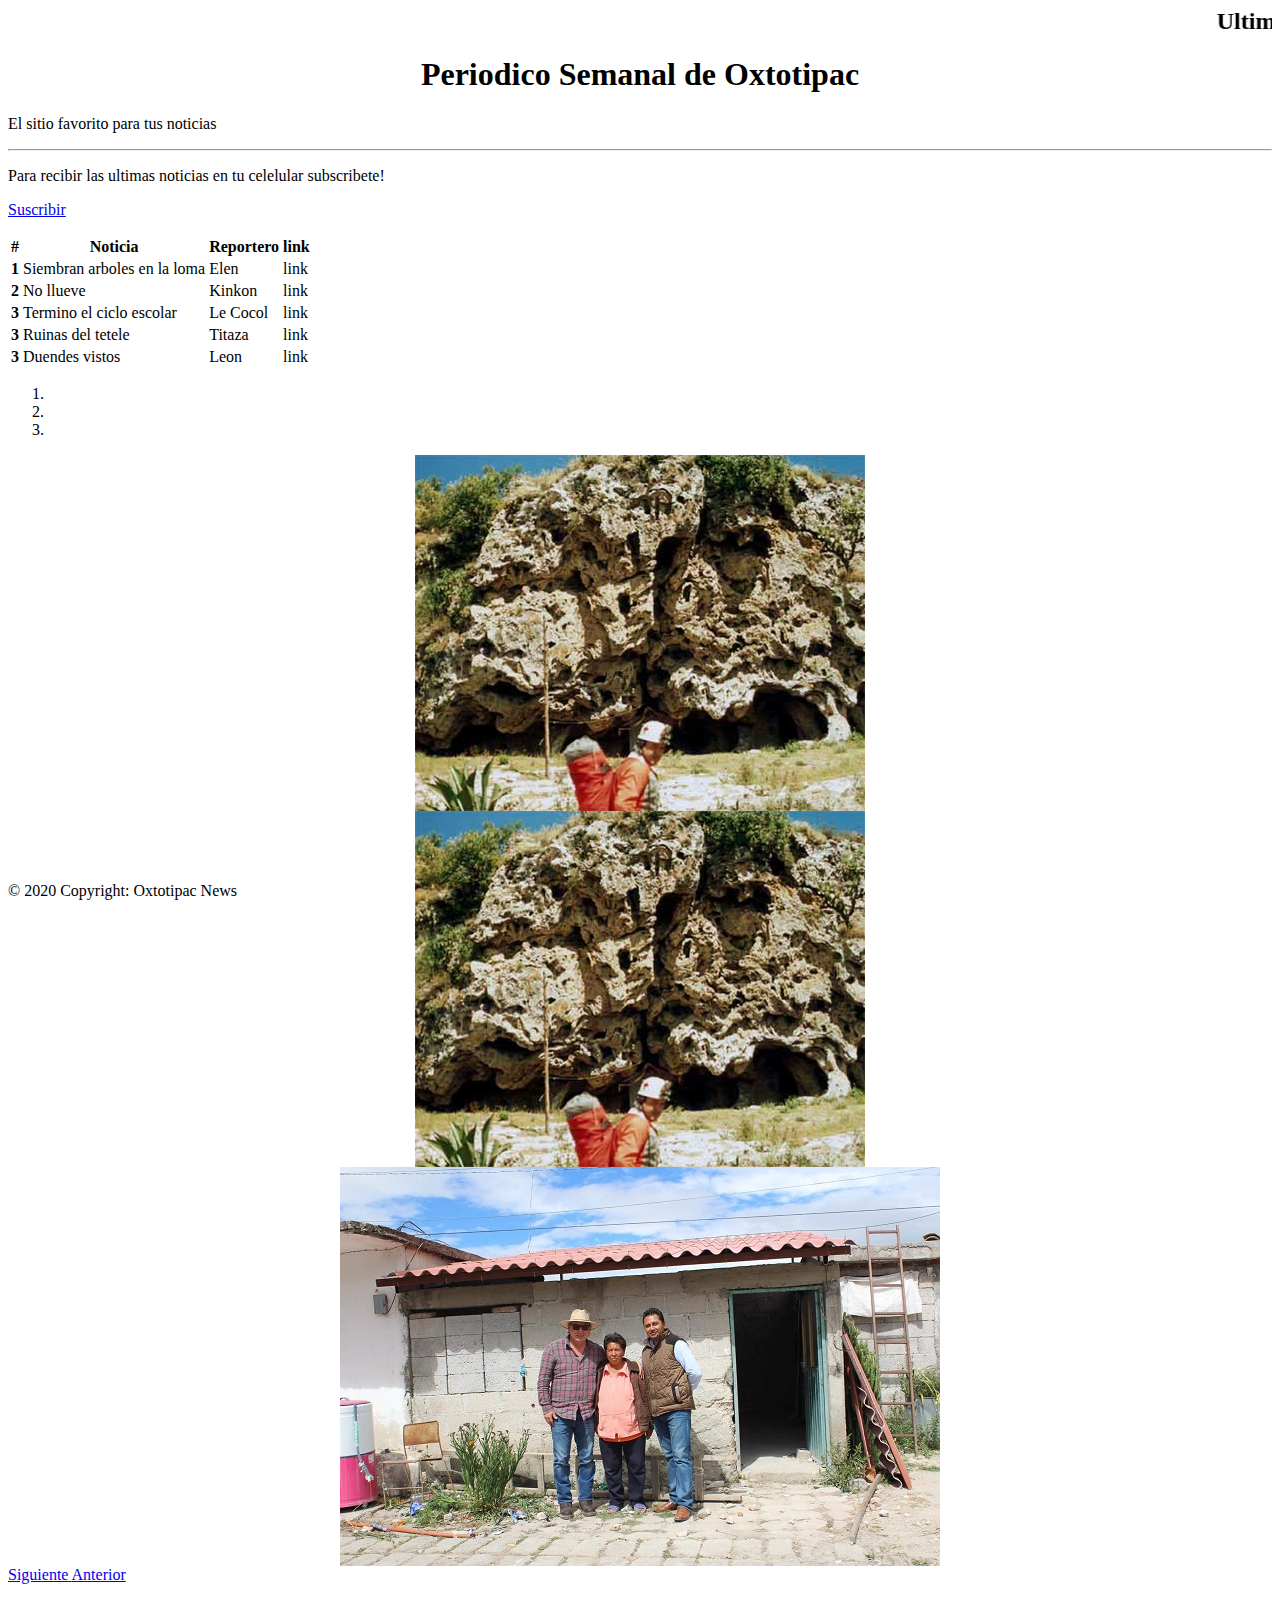
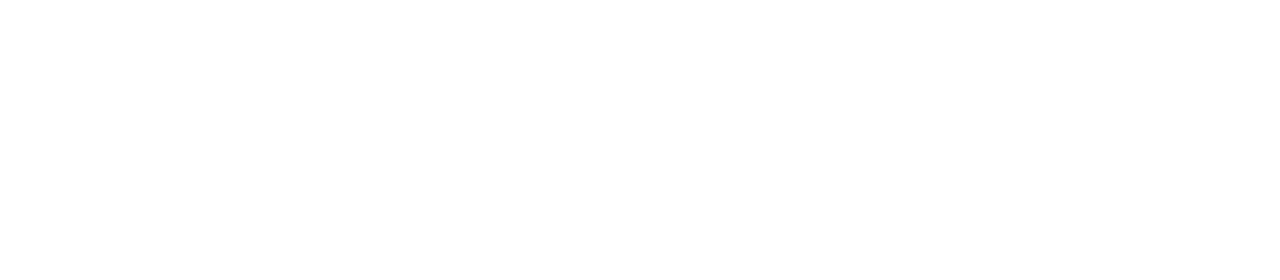
==== index.html @ 97e2c221 "initial commit" ====
<html>

<head>
    <link rel="stylesheet" type="text/css" href="src/miFormato.css">
    <!-- CSS only -->
    <link rel="stylesheet" href="https://stackpath.bootstrapcdn.com/bootstrap/4.5.0/css/bootstrap.min.css" integrity="sha384-9aIt2nRpC12Uk9gS9baDl411NQApFmC26EwAOH8WgZl5MYYxFfc+NcPb1dKGj7Sk" crossorigin="anonymous">

    <!-- JS, Popper.js, and jQuery -->
    <script src="https://code.jquery.com/jquery-3.5.1.slim.min.js" integrity="sha384-DfXdz2htPH0lsSSs5nCTpuj/zy4C+OGpamoFVy38MVBnE+IbbVYUew+OrCXaRkfj" crossorigin="anonymous"></script>
    <script src="https://cdn.jsdelivr.net/npm/popper.js@1.16.0/dist/umd/popper.min.js" integrity="sha384-Q6E9RHvbIyZFJoft+2mJbHaEWldlvI9IOYy5n3zV9zzTtmI3UksdQRVvoxMfooAo" crossorigin="anonymous"></script>
    <script src="https://stackpath.bootstrapcdn.com/bootstrap/4.5.0/js/bootstrap.min.js" integrity="sha384-OgVRvuATP1z7JjHLkuOU7Xw704+h835Lr+6QL9UvYjZE3Ipu6Tp75j7Bh/kR0JKI" crossorigin="anonymous"></script>

    <title>Periodico Semanal de Oxtotipac</title>

</head>

<h2>
    <marquee>Ultimas Noticias!! </marquee>

</h2>

<body>

    <div class="jumbotron">
        <h1 class="display-4">Periodico Semanal de Oxtotipac</h1>
        <p class="lead">El sitio favorito para tus noticias</p>
        <hr class="my-4">
        <p>Para recibir las ultimas noticias en tu celelular subscribete!</p>
        <p class="lead">
            <a class="btn btn-primary btn-lg" href="#" role="button">Suscribir</a>
        </p>
    </div>



    <table class="table table-dark">
        <thead>
            <tr>
                <th scope="col">#</th>
                <th scope="col">Noticia</th>
                <th scope="col">Reportero</th>
                <th scope="col">link</th>
            </tr>
        </thead>
        <tbody>
            <tr>
                <th scope="row">1</th>
                <td>Siembran arboles en la loma</td>
                <td>Elen</td>
                <td>link </td>
            </tr>
            <tr>
                <th scope="row">2</th>
                <td>No llueve</td>
                <td>Kinkon</td>
                <td>link</td>
            </tr>
            <tr>
                <th scope="row">3</th>
                <td>Termino el ciclo escolar</td>
                <td>Le Cocol</td>
                <td>link</td>
            </tr>
            <tr>
                <th scope="row">3</th>
                <td>Ruinas del tetele</td>
                <td>Titaza</td>
                <td>link</td>
            </tr>
            <tr>
                <th scope="row">3</th>
                <td>Duendes vistos</td>
                <td>Leon</td>
                <td>link</td>
            </tr>

        </tbody>
    </table>

    <div id="carouselExampleIndicators" class="carousel slide" data-ride="carousel">
        <ol class="carousel-indicators">
            <li data-target="#carouselExampleIndicators" data-slide-to="0" class="active"></li>
            <li data-target="#carouselExampleIndicators" data-slide-to="1"></li>
            <li data-target="#carouselExampleIndicators" data-slide-to="2"></li>
        </ol>
        <div class="carousel-inner" align="center">
            <div class="carousel-item active">
                <img class="d-block w-40" src="src/cuevas.jpg" alt="First slide">
            </div>
            <div class="carousel-item">
                <img class="d-block w-40" src="src/cuevas.jpg" alt="Second slide">
            </div>
            <div class="carousel-item">
                <img class="d-block w-40" src="src/lucina.jpg" alt="Third slide">
            </div>
        </div>
        <a class="carousel-control-prev" href="#carouselExampleIndicators" role="button" data-slide="prev">
            <span class="carousel-control-prev-icon" aria-hidden="true"></span>
            <span class="sr-only">Siguiente</span>
        </a>
        <a class="carousel-control-next" href="#carouselExampleIndicators" role="button" data-slide="next">
            <span class="carousel-control-next-icon" aria-hidden="true"></span>
            <span class="sr-only">Anterior</span>
        </a>
    </div>
    <br><br><br><br><br><br><br><br>
    <br><br><br><br><br><br><br><br>
</body>


<!-- Footer -->
<footer class="page-footer font-small blue pt-4">



    <!-- Copyright -->
    <div class="footer-copyright text-center py-3">© 2020 Copyright: Oxtotipac News

    </div>
    <!-- Copyright -->

</footer>
<!-- Footer -->

</html>
---- src/miFormato.css ----
h1 {
    display: block;
    font-size: 2em;
    margin-top: 0.67em;
    margin-bottom: 0.67em;
    margin-left: 0;
    margin-right: 0;
    font-weight: bold;
    text-align: center;
}

footer {
    position: absolute;
    bottom: 0;
    width: 100%;
}
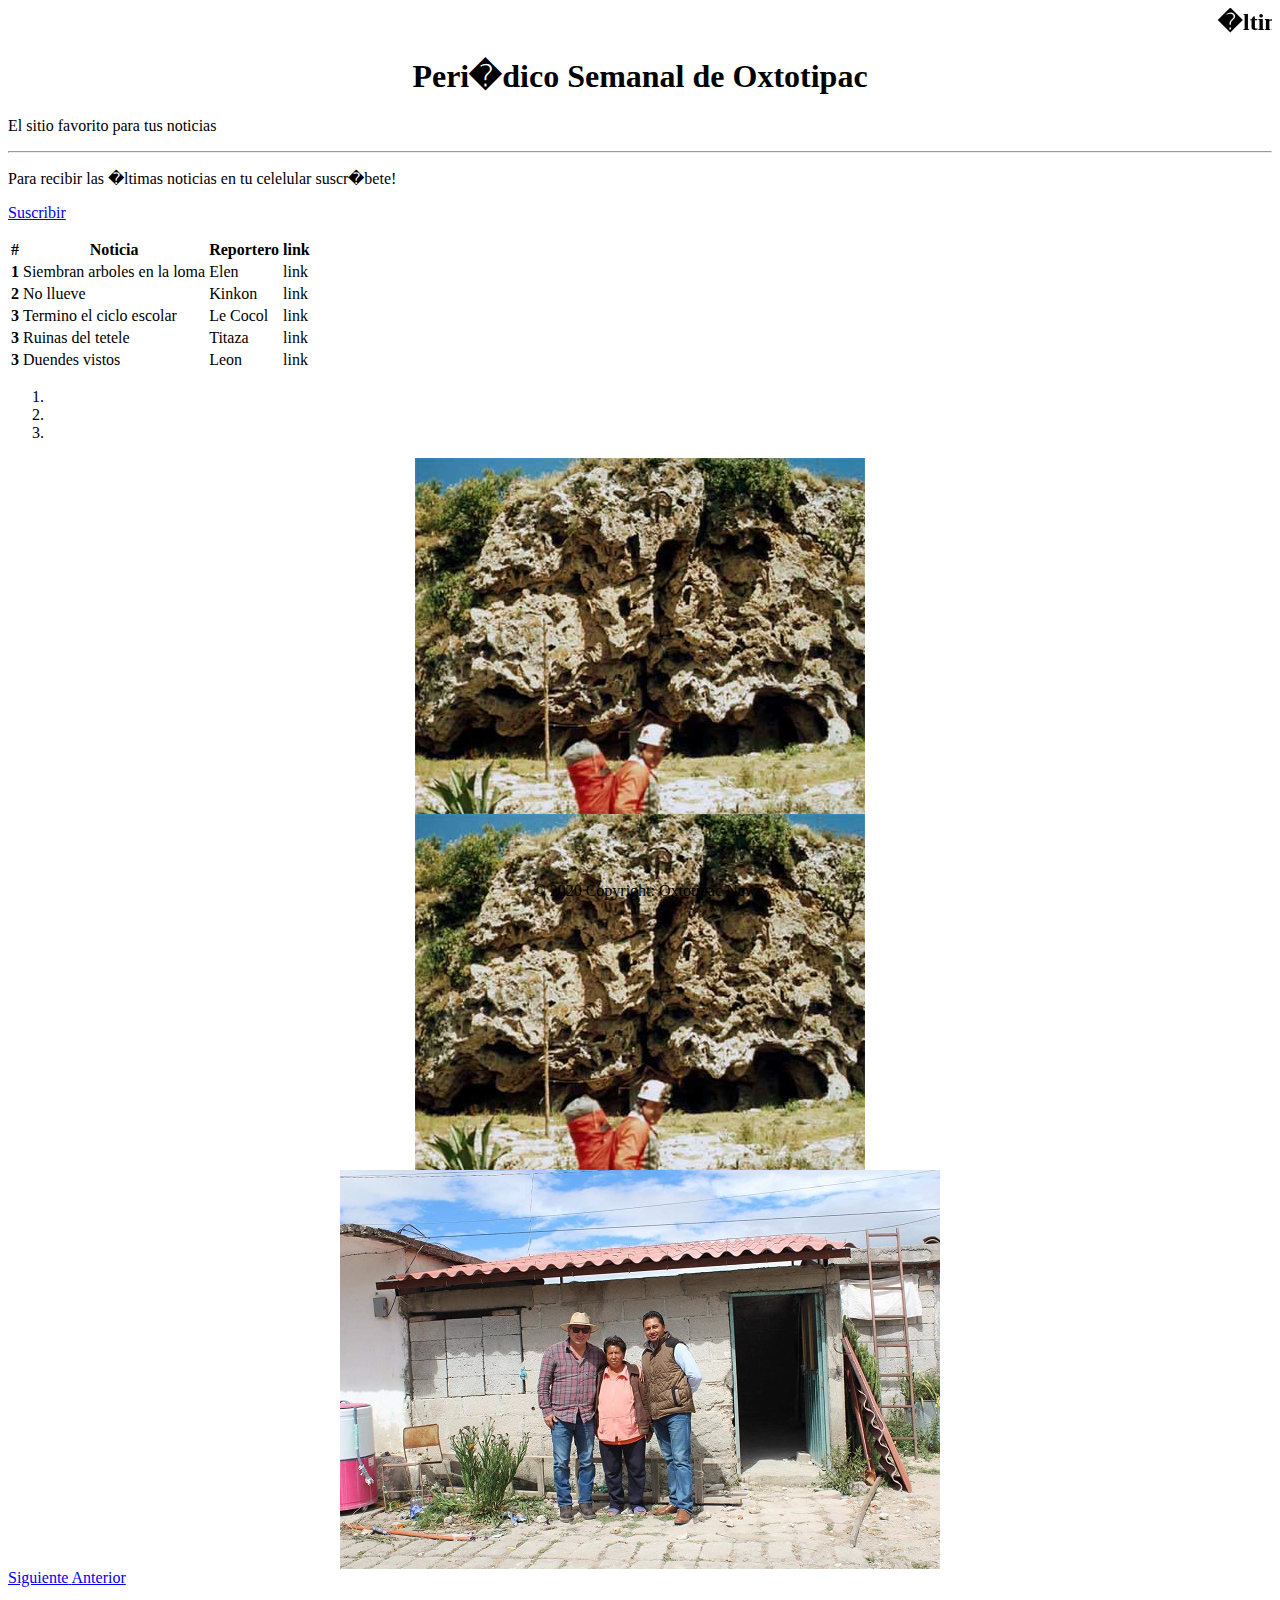
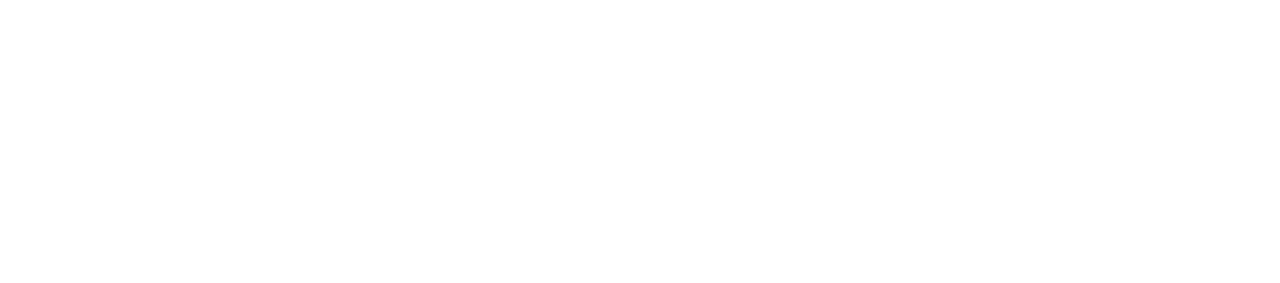
==== commit e5794085: "Información" ====
--- a/index.html
+++ b/index.html
@@ -10,22 +10,22 @@
     <script src="https://cdn.jsdelivr.net/npm/popper.js@1.16.0/dist/umd/popper.min.js" integrity="sha384-Q6E9RHvbIyZFJoft+2mJbHaEWldlvI9IOYy5n3zV9zzTtmI3UksdQRVvoxMfooAo" crossorigin="anonymous"></script>
     <script src="https://stackpath.bootstrapcdn.com/bootstrap/4.5.0/js/bootstrap.min.js" integrity="sha384-OgVRvuATP1z7JjHLkuOU7Xw704+h835Lr+6QL9UvYjZE3Ipu6Tp75j7Bh/kR0JKI" crossorigin="anonymous"></script>
 
-    <title>Periodico Semanal de Oxtotipac</title>
+    <title>Peri�dico Semanal de Oxtotipac</title>
 
 </head>
 
 <h2>
-    <marquee>Ultimas Noticias!! </marquee>
+    <marquee>�ltimas Noticias!! </marquee>
 
 </h2>
 
 <body>
 
     <div class="jumbotron">
-        <h1 class="display-4">Periodico Semanal de Oxtotipac</h1>
+        <h1 class="display-4">Peri�dico Semanal de Oxtotipac</h1>
         <p class="lead">El sitio favorito para tus noticias</p>
         <hr class="my-4">
-        <p>Para recibir las ultimas noticias en tu celelular subscribete!</p>
+        <p>Para recibir las �ltimas noticias en tu celelular suscr�bete!</p>
         <p class="lead">
             <a class="btn btn-primary btn-lg" href="#" role="button">Suscribir</a>
         </p>
@@ -33,7 +33,7 @@
 
 
 
-    <table class="table table-dark">
+    <table class="table">
         <thead>
             <tr>
                 <th scope="col">#</th>
--- a/src/miFormato.css
+++ b/src/miFormato.css
@@ -13,4 +13,5 @@
     position: absolute;
     bottom: 0;
     width: 100%;
+    text-align: center;
 }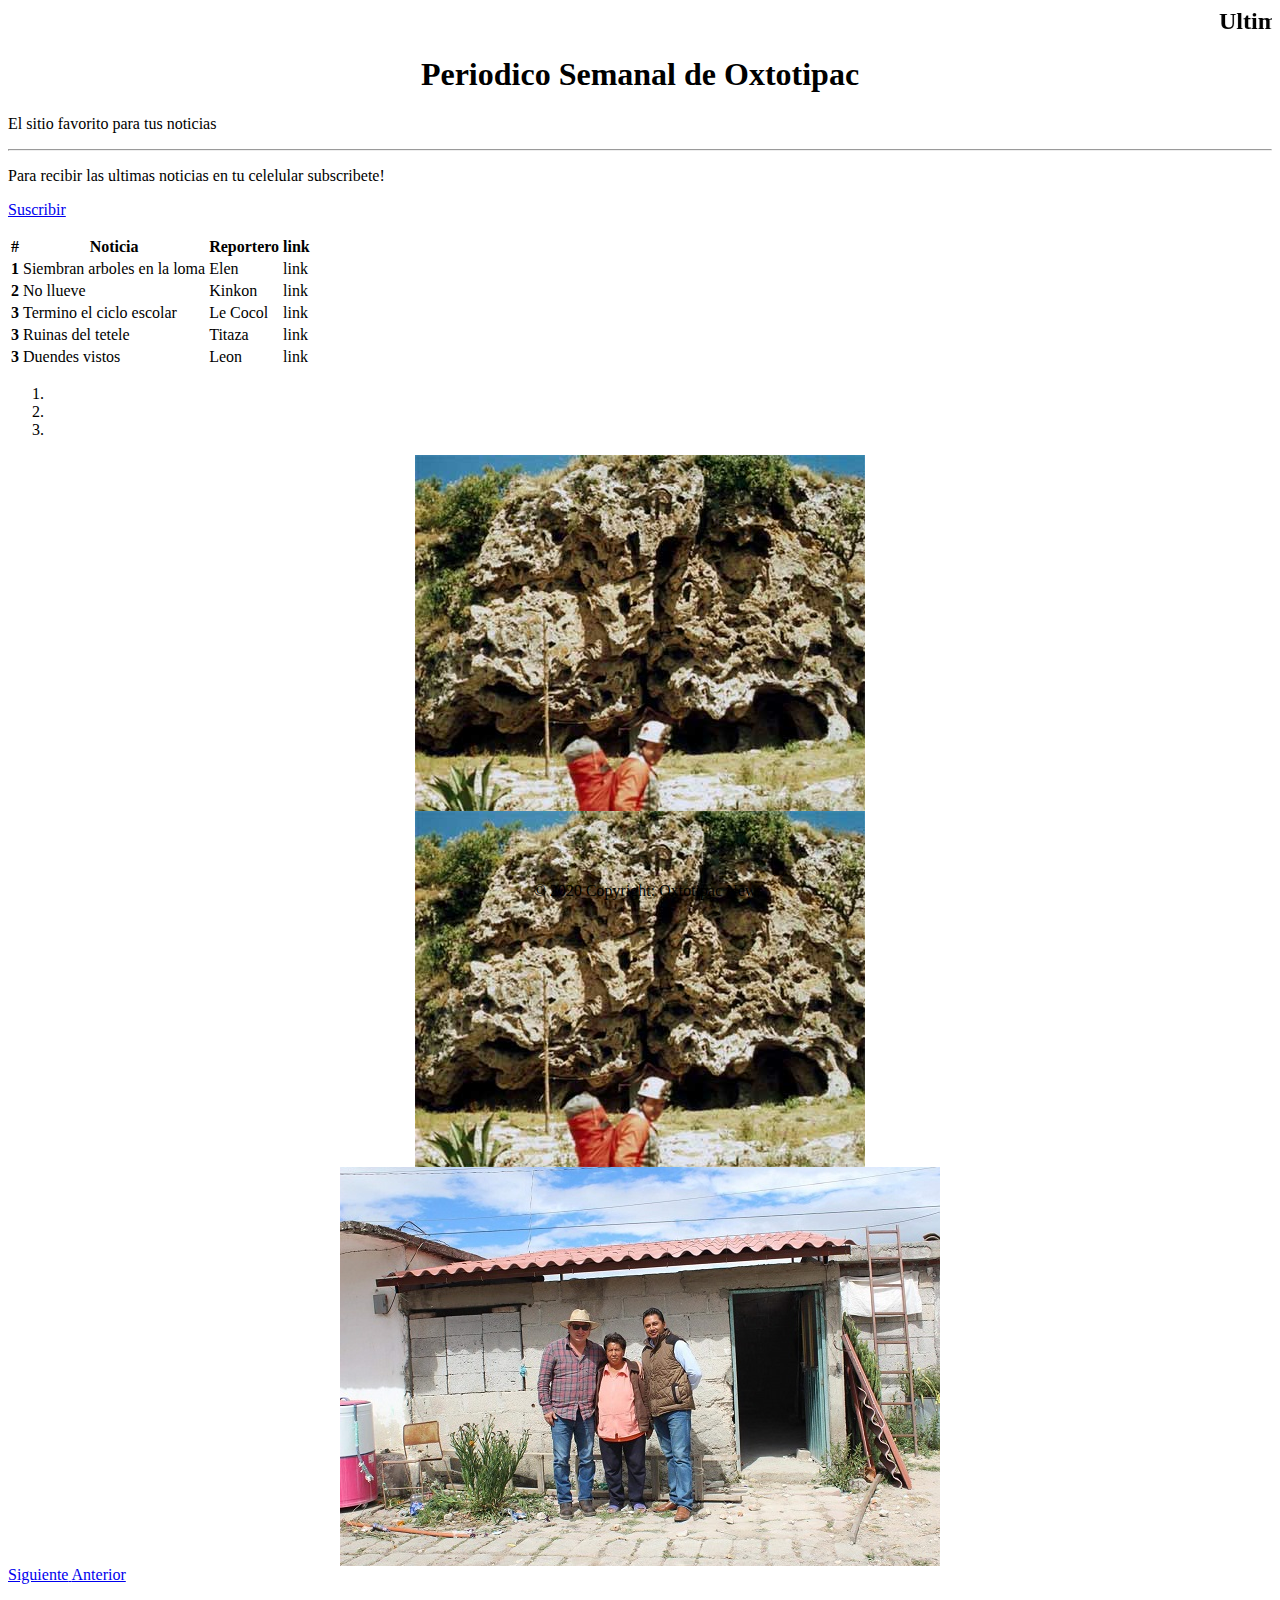
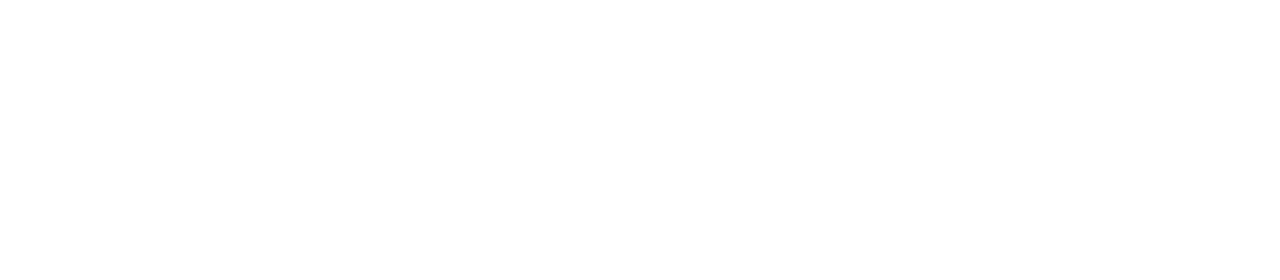
==== commit 4012122d: "Cree mi noticia" ====
--- a/index.html
+++ b/index.html
@@ -10,22 +10,22 @@
     <script src="https://cdn.jsdelivr.net/npm/popper.js@1.16.0/dist/umd/popper.min.js" integrity="sha384-Q6E9RHvbIyZFJoft+2mJbHaEWldlvI9IOYy5n3zV9zzTtmI3UksdQRVvoxMfooAo" crossorigin="anonymous"></script>
     <script src="https://stackpath.bootstrapcdn.com/bootstrap/4.5.0/js/bootstrap.min.js" integrity="sha384-OgVRvuATP1z7JjHLkuOU7Xw704+h835Lr+6QL9UvYjZE3Ipu6Tp75j7Bh/kR0JKI" crossorigin="anonymous"></script>
 
-    <title>Peri�dico Semanal de Oxtotipac</title>
+    <title>Periodico Semanal de Oxtotipac</title>
 
 </head>
 
 <h2>
-    <marquee>�ltimas Noticias!! </marquee>
+    <marquee>Ultimas Noticias!! </marquee>
 
 </h2>
 
 <body>
 
     <div class="jumbotron">
-        <h1 class="display-4">Peri�dico Semanal de Oxtotipac</h1>
+        <h1 class="display-4">Periodico Semanal de Oxtotipac</h1>
         <p class="lead">El sitio favorito para tus noticias</p>
         <hr class="my-4">
-        <p>Para recibir las �ltimas noticias en tu celelular suscr�bete!</p>
+        <p>Para recibir las ultimas noticias en tu celelular subscribete!</p>
         <p class="lead">
             <a class="btn btn-primary btn-lg" href="#" role="button">Suscribir</a>
         </p>
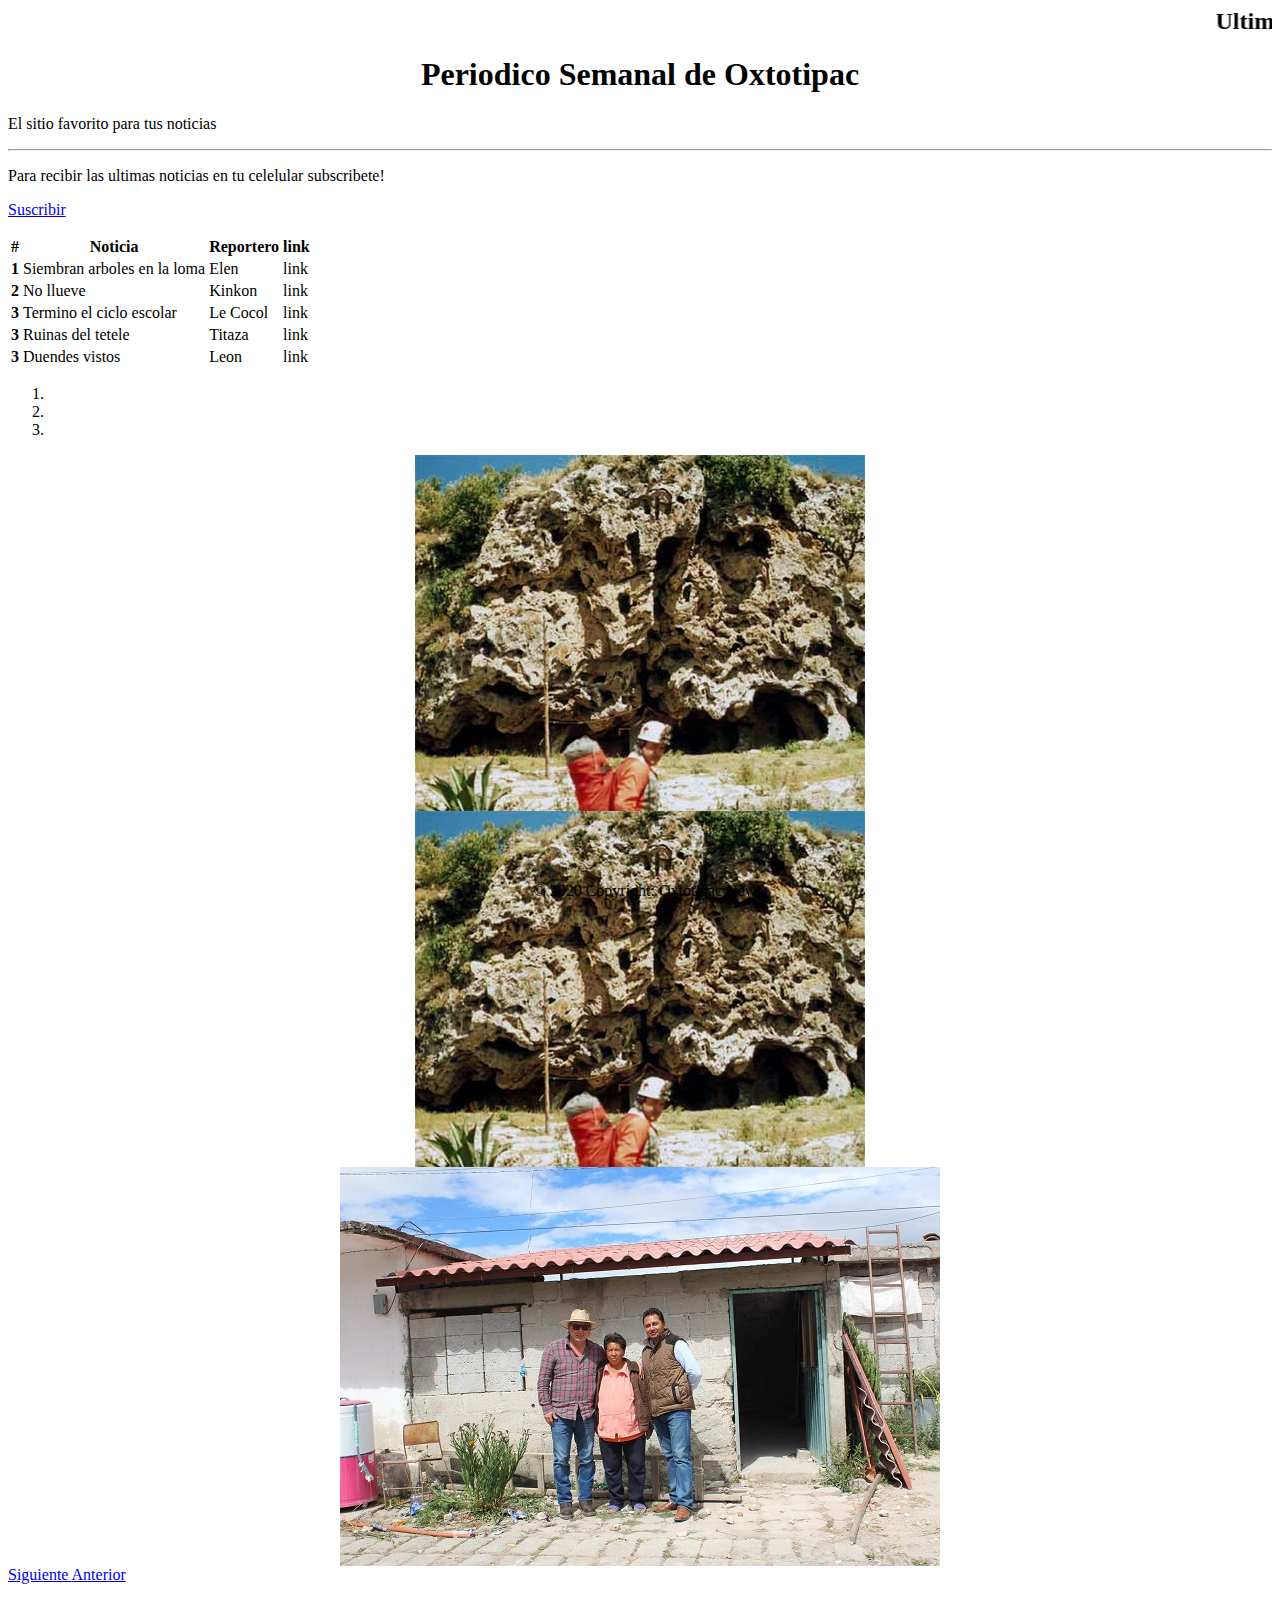
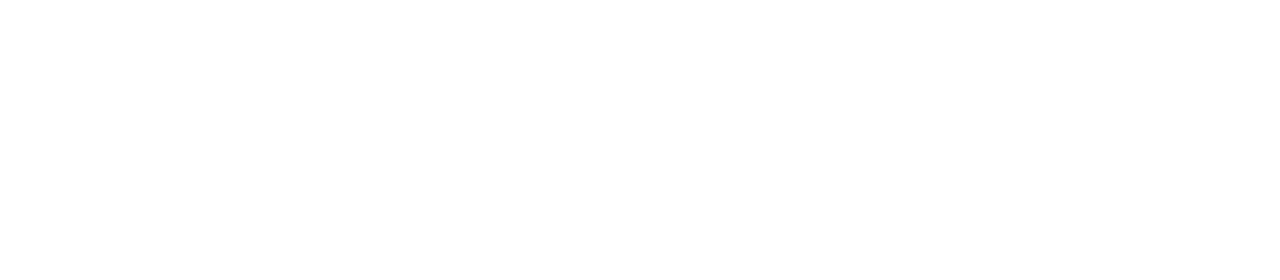
==== commit d732bade: "mis noticias" ====
--- a/index.html
+++ b/index.html
@@ -33,42 +33,41 @@
 
 
 
-    <table class="table">
-        <thead>
-            <tr>
-                <th scope="col">#</th>
-                <th scope="col">Noticia</th>
-                <th scope="col">Reportero</th>
-                <th scope="col">link</th>
-            </tr>
+    <table class="table " <thead>
+        <tr>
+            <th scope=" col ">#</th>
+            <th scope="col ">Noticia</th>
+            <th scope="col ">Reportero</th>
+            <th scope="col ">link</th>
+        </tr>
         </thead>
         <tbody>
             <tr>
-                <th scope="row">1</th>
+                <th scope="row ">1</th>
                 <td>Siembran arboles en la loma</td>
                 <td>Elen</td>
                 <td>link </td>
             </tr>
             <tr>
-                <th scope="row">2</th>
+                <th scope="row ">2</th>
                 <td>No llueve</td>
                 <td>Kinkon</td>
                 <td>link</td>
             </tr>
             <tr>
-                <th scope="row">3</th>
+                <th scope="row ">3</th>
                 <td>Termino el ciclo escolar</td>
                 <td>Le Cocol</td>
                 <td>link</td>
             </tr>
             <tr>
-                <th scope="row">3</th>
+                <th scope="row ">3</th>
                 <td>Ruinas del tetele</td>
                 <td>Titaza</td>
                 <td>link</td>
             </tr>
             <tr>
-                <th scope="row">3</th>
+                <th scope="row ">3</th>
                 <td>Duendes vistos</td>
                 <td>Leon</td>
                 <td>link</td>
@@ -77,30 +76,30 @@
         </tbody>
     </table>
 
-    <div id="carouselExampleIndicators" class="carousel slide" data-ride="carousel">
-        <ol class="carousel-indicators">
-            <li data-target="#carouselExampleIndicators" data-slide-to="0" class="active"></li>
-            <li data-target="#carouselExampleIndicators" data-slide-to="1"></li>
-            <li data-target="#carouselExampleIndicators" data-slide-to="2"></li>
+    <div id="carouselExampleIndicators " class="carousel slide " data-ride="carousel ">
+        <ol class="carousel-indicators ">
+            <li data-target="#carouselExampleIndicators " data-slide-to="0 " class="active "></li>
+            <li data-target="#carouselExampleIndicators " data-slide-to="1 "></li>
+            <li data-target="#carouselExampleIndicators " data-slide-to="2 "></li>
         </ol>
-        <div class="carousel-inner" align="center">
-            <div class="carousel-item active">
-                <img class="d-block w-40" src="src/cuevas.jpg" alt="First slide">
+        <div class="carousel-inner " align="center ">
+            <div class="carousel-item active ">
+                <img class="d-block w-40 " src="src/cuevas.jpg " alt="First slide ">
             </div>
-            <div class="carousel-item">
-                <img class="d-block w-40" src="src/cuevas.jpg" alt="Second slide">
+            <div class="carousel-item ">
+                <img class="d-block w-40 " src="src/cuevas.jpg " alt="Second slide ">
             </div>
-            <div class="carousel-item">
-                <img class="d-block w-40" src="src/lucina.jpg" alt="Third slide">
+            <div class="carousel-item ">
+                <img class="d-block w-40 " src="src/lucina.jpg " alt="Third slide ">
             </div>
         </div>
-        <a class="carousel-control-prev" href="#carouselExampleIndicators" role="button" data-slide="prev">
-            <span class="carousel-control-prev-icon" aria-hidden="true"></span>
-            <span class="sr-only">Siguiente</span>
+        <a class="carousel-control-prev " href="#carouselExampleIndicators " role="button " data-slide="prev ">
+            <span class="carousel-control-prev-icon " aria-hidden="true "></span>
+            <span class="sr-only ">Siguiente</span>
         </a>
-        <a class="carousel-control-next" href="#carouselExampleIndicators" role="button" data-slide="next">
-            <span class="carousel-control-next-icon" aria-hidden="true"></span>
-            <span class="sr-only">Anterior</span>
+        <a class="carousel-control-next " href="#carouselExampleIndicators " role="button " data-slide="next ">
+            <span class="carousel-control-next-icon " aria-hidden="true "></span>
+            <span class="sr-only ">Anterior</span>
         </a>
     </div>
     <br><br><br><br><br><br><br><br>
@@ -109,12 +108,12 @@
 
 
 <!-- Footer -->
-<footer class="page-footer font-small blue pt-4">
+<footer class="page-footer font-small blue pt-4 ">
 
 
 
     <!-- Copyright -->
-    <div class="footer-copyright text-center py-3">© 2020 Copyright: Oxtotipac News
+    <div class="footer-copyright text-center py-3 ">© 2020 Copyright: Oxtotipac News
 
     </div>
     <!-- Copyright -->
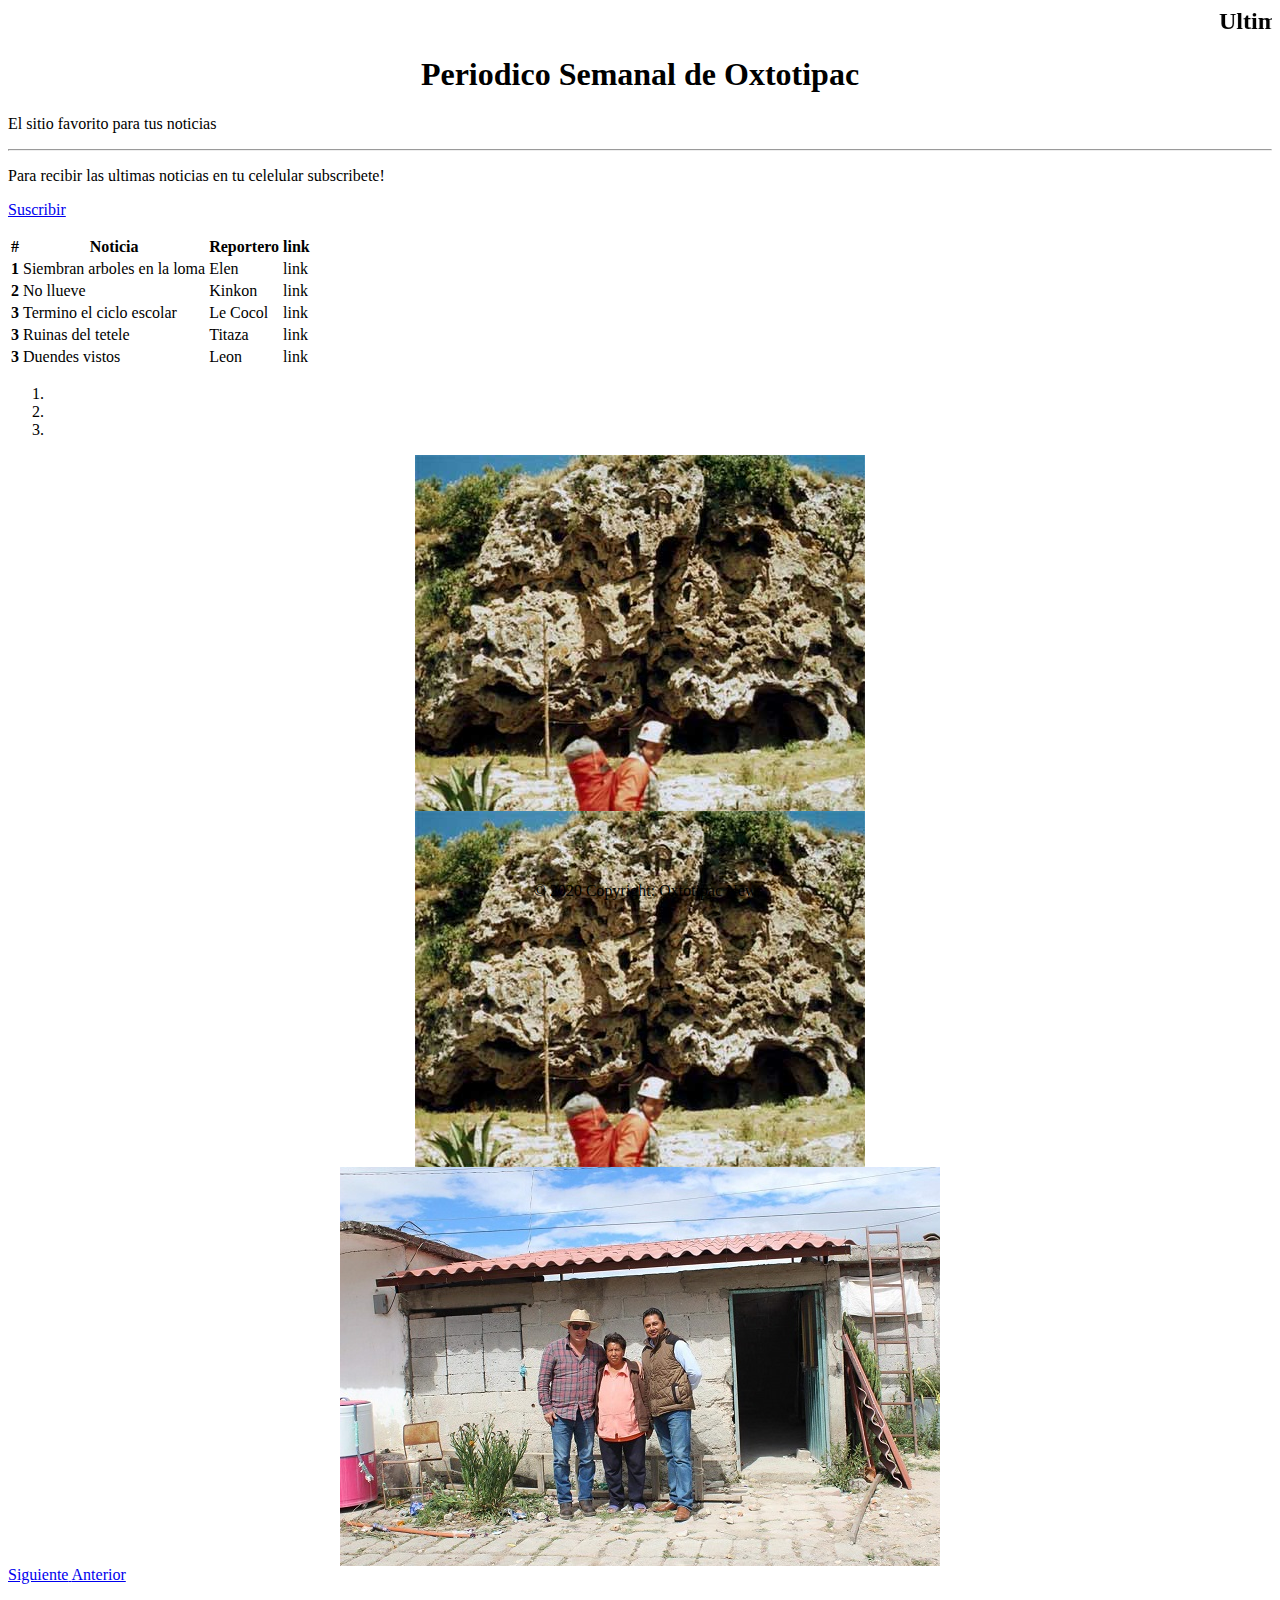
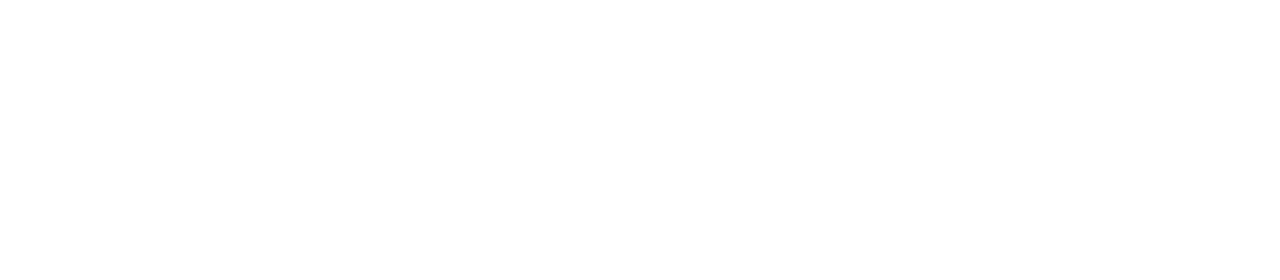
==== commit 10c6110a: "mi pagina" ====
--- a/index.html
+++ b/index.html
@@ -33,41 +33,42 @@
 
 
 
-    <table class="table " <thead>
-        <tr>
-            <th scope=" col ">#</th>
-            <th scope="col ">Noticia</th>
-            <th scope="col ">Reportero</th>
-            <th scope="col ">link</th>
-        </tr>
+    <table class="table">
+        <thead>
+            <tr>
+                <th scope="col">#</th>
+                <th scope="col">Noticia</th>
+                <th scope="col">Reportero</th>
+                <th scope="col">link</th>
+            </tr>
         </thead>
         <tbody>
             <tr>
-                <th scope="row ">1</th>
+                <th scope="row">1</th>
                 <td>Siembran arboles en la loma</td>
                 <td>Elen</td>
                 <td>link </td>
             </tr>
             <tr>
-                <th scope="row ">2</th>
+                <th scope="row">2</th>
                 <td>No llueve</td>
                 <td>Kinkon</td>
                 <td>link</td>
             </tr>
             <tr>
-                <th scope="row ">3</th>
+                <th scope="row">3</th>
                 <td>Termino el ciclo escolar</td>
                 <td>Le Cocol</td>
                 <td>link</td>
             </tr>
             <tr>
-                <th scope="row ">3</th>
+                <th scope="row">3</th>
                 <td>Ruinas del tetele</td>
                 <td>Titaza</td>
                 <td>link</td>
             </tr>
             <tr>
-                <th scope="row ">3</th>
+                <th scope="row">3</th>
                 <td>Duendes vistos</td>
                 <td>Leon</td>
                 <td>link</td>
@@ -76,30 +77,30 @@
         </tbody>
     </table>
 
-    <div id="carouselExampleIndicators " class="carousel slide " data-ride="carousel ">
-        <ol class="carousel-indicators ">
-            <li data-target="#carouselExampleIndicators " data-slide-to="0 " class="active "></li>
-            <li data-target="#carouselExampleIndicators " data-slide-to="1 "></li>
-            <li data-target="#carouselExampleIndicators " data-slide-to="2 "></li>
+    <div id="carouselExampleIndicators" class="carousel slide" data-ride="carousel">
+        <ol class="carousel-indicators">
+            <li data-target="#carouselExampleIndicators" data-slide-to="0" class="active"></li>
+            <li data-target="#carouselExampleIndicators" data-slide-to="1"></li>
+            <li data-target="#carouselExampleIndicators" data-slide-to="2"></li>
         </ol>
-        <div class="carousel-inner " align="center ">
-            <div class="carousel-item active ">
-                <img class="d-block w-40 " src="src/cuevas.jpg " alt="First slide ">
+        <div class="carousel-inner" align="center">
+            <div class="carousel-item active">
+                <img class="d-block w-40" src="src/cuevas.jpg" alt="First slide">
             </div>
-            <div class="carousel-item ">
-                <img class="d-block w-40 " src="src/cuevas.jpg " alt="Second slide ">
+            <div class="carousel-item">
+                <img class="d-block w-40" src="src/cuevas.jpg" alt="Second slide">
             </div>
-            <div class="carousel-item ">
-                <img class="d-block w-40 " src="src/lucina.jpg " alt="Third slide ">
+            <div class="carousel-item">
+                <img class="d-block w-40" src="src/lucina.jpg" alt="Third slide">
             </div>
         </div>
-        <a class="carousel-control-prev " href="#carouselExampleIndicators " role="button " data-slide="prev ">
-            <span class="carousel-control-prev-icon " aria-hidden="true "></span>
-            <span class="sr-only ">Siguiente</span>
+        <a class="carousel-control-prev" href="#carouselExampleIndicators" role="button" data-slide="prev">
+            <span class="carousel-control-prev-icon" aria-hidden="true"></span>
+            <span class="sr-only">Siguiente</span>
         </a>
-        <a class="carousel-control-next " href="#carouselExampleIndicators " role="button " data-slide="next ">
-            <span class="carousel-control-next-icon " aria-hidden="true "></span>
-            <span class="sr-only ">Anterior</span>
+        <a class="carousel-control-next" href="#carouselExampleIndicators" role="button" data-slide="next">
+            <span class="carousel-control-next-icon" aria-hidden="true"></span>
+            <span class="sr-only">Anterior</span>
         </a>
     </div>
     <br><br><br><br><br><br><br><br>
@@ -108,12 +109,12 @@
 
 
 <!-- Footer -->
-<footer class="page-footer font-small blue pt-4 ">
+<footer class="page-footer font-small blue pt-4">
 
 
 
     <!-- Copyright -->
-    <div class="footer-copyright text-center py-3 ">© 2020 Copyright: Oxtotipac News
+    <div class="footer-copyright text-center py-3">© 2020 Copyright: Oxtotipac News
 
     </div>
     <!-- Copyright -->
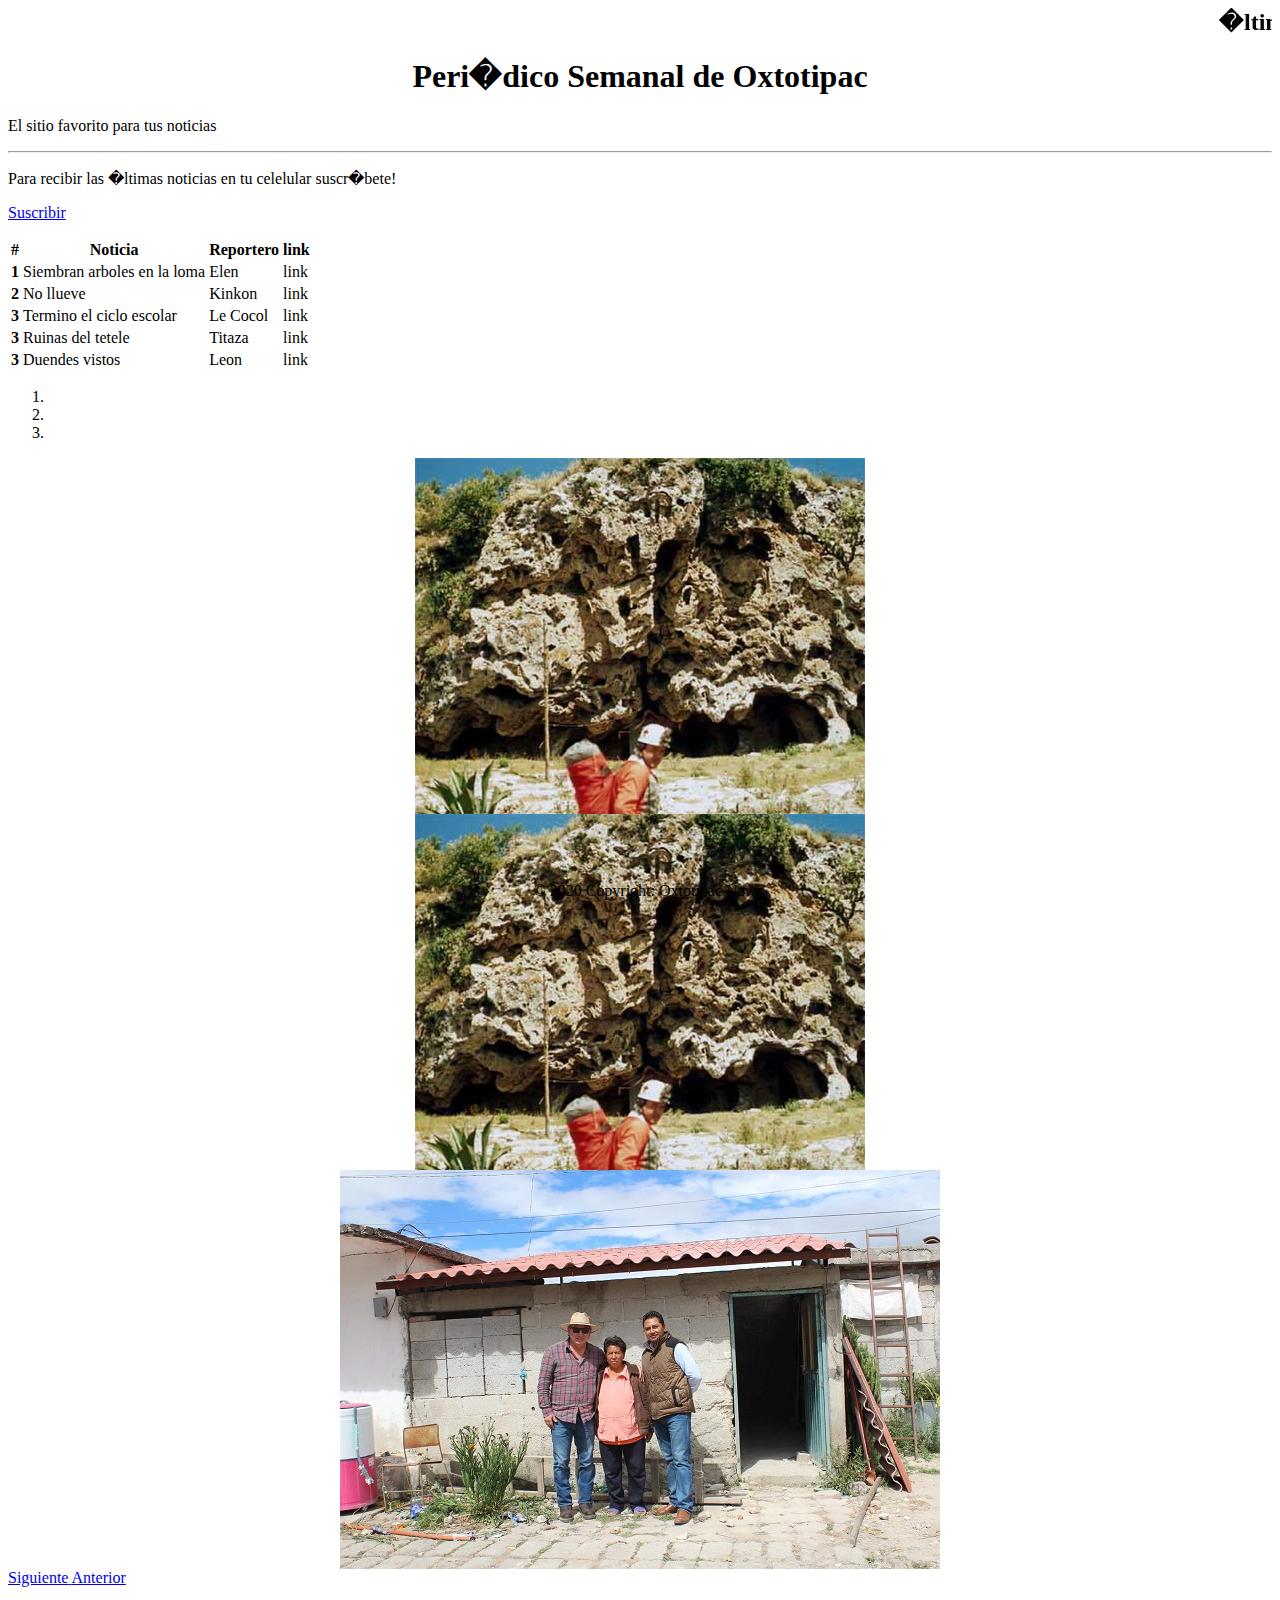
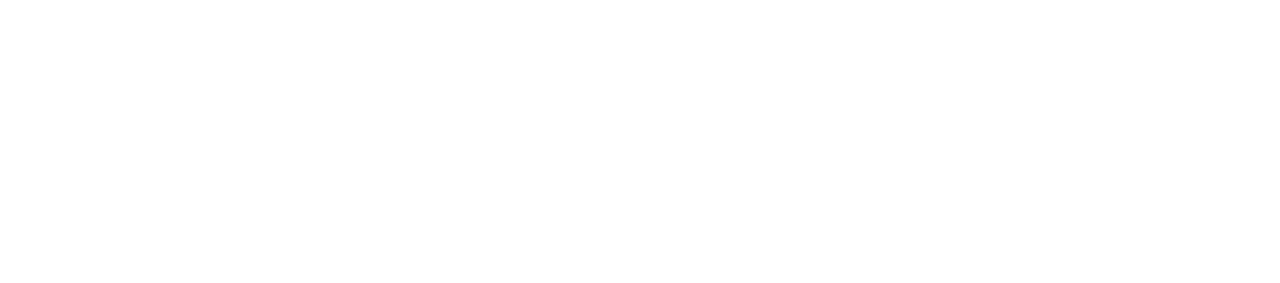
==== commit 6b6426e9: "Merge pull request #5 from fcoprz/Kin" ====
--- a/index.html
+++ b/index.html
@@ -10,22 +10,22 @@
     <script src="https://cdn.jsdelivr.net/npm/popper.js@1.16.0/dist/umd/popper.min.js" integrity="sha384-Q6E9RHvbIyZFJoft+2mJbHaEWldlvI9IOYy5n3zV9zzTtmI3UksdQRVvoxMfooAo" crossorigin="anonymous"></script>
     <script src="https://stackpath.bootstrapcdn.com/bootstrap/4.5.0/js/bootstrap.min.js" integrity="sha384-OgVRvuATP1z7JjHLkuOU7Xw704+h835Lr+6QL9UvYjZE3Ipu6Tp75j7Bh/kR0JKI" crossorigin="anonymous"></script>
 
-    <title>Periodico Semanal de Oxtotipac</title>
+    <title>Peri�dico Semanal de Oxtotipac</title>
 
 </head>
 
 <h2>
-    <marquee>Ultimas Noticias!! </marquee>
+    <marquee>�ltimas Noticias!! </marquee>
 
 </h2>
 
 <body>
 
     <div class="jumbotron">
-        <h1 class="display-4">Periodico Semanal de Oxtotipac</h1>
+        <h1 class="display-4">Peri�dico Semanal de Oxtotipac</h1>
         <p class="lead">El sitio favorito para tus noticias</p>
         <hr class="my-4">
-        <p>Para recibir las ultimas noticias en tu celelular subscribete!</p>
+        <p>Para recibir las �ltimas noticias en tu celelular suscr�bete!</p>
         <p class="lead">
             <a class="btn btn-primary btn-lg" href="#" role="button">Suscribir</a>
         </p>
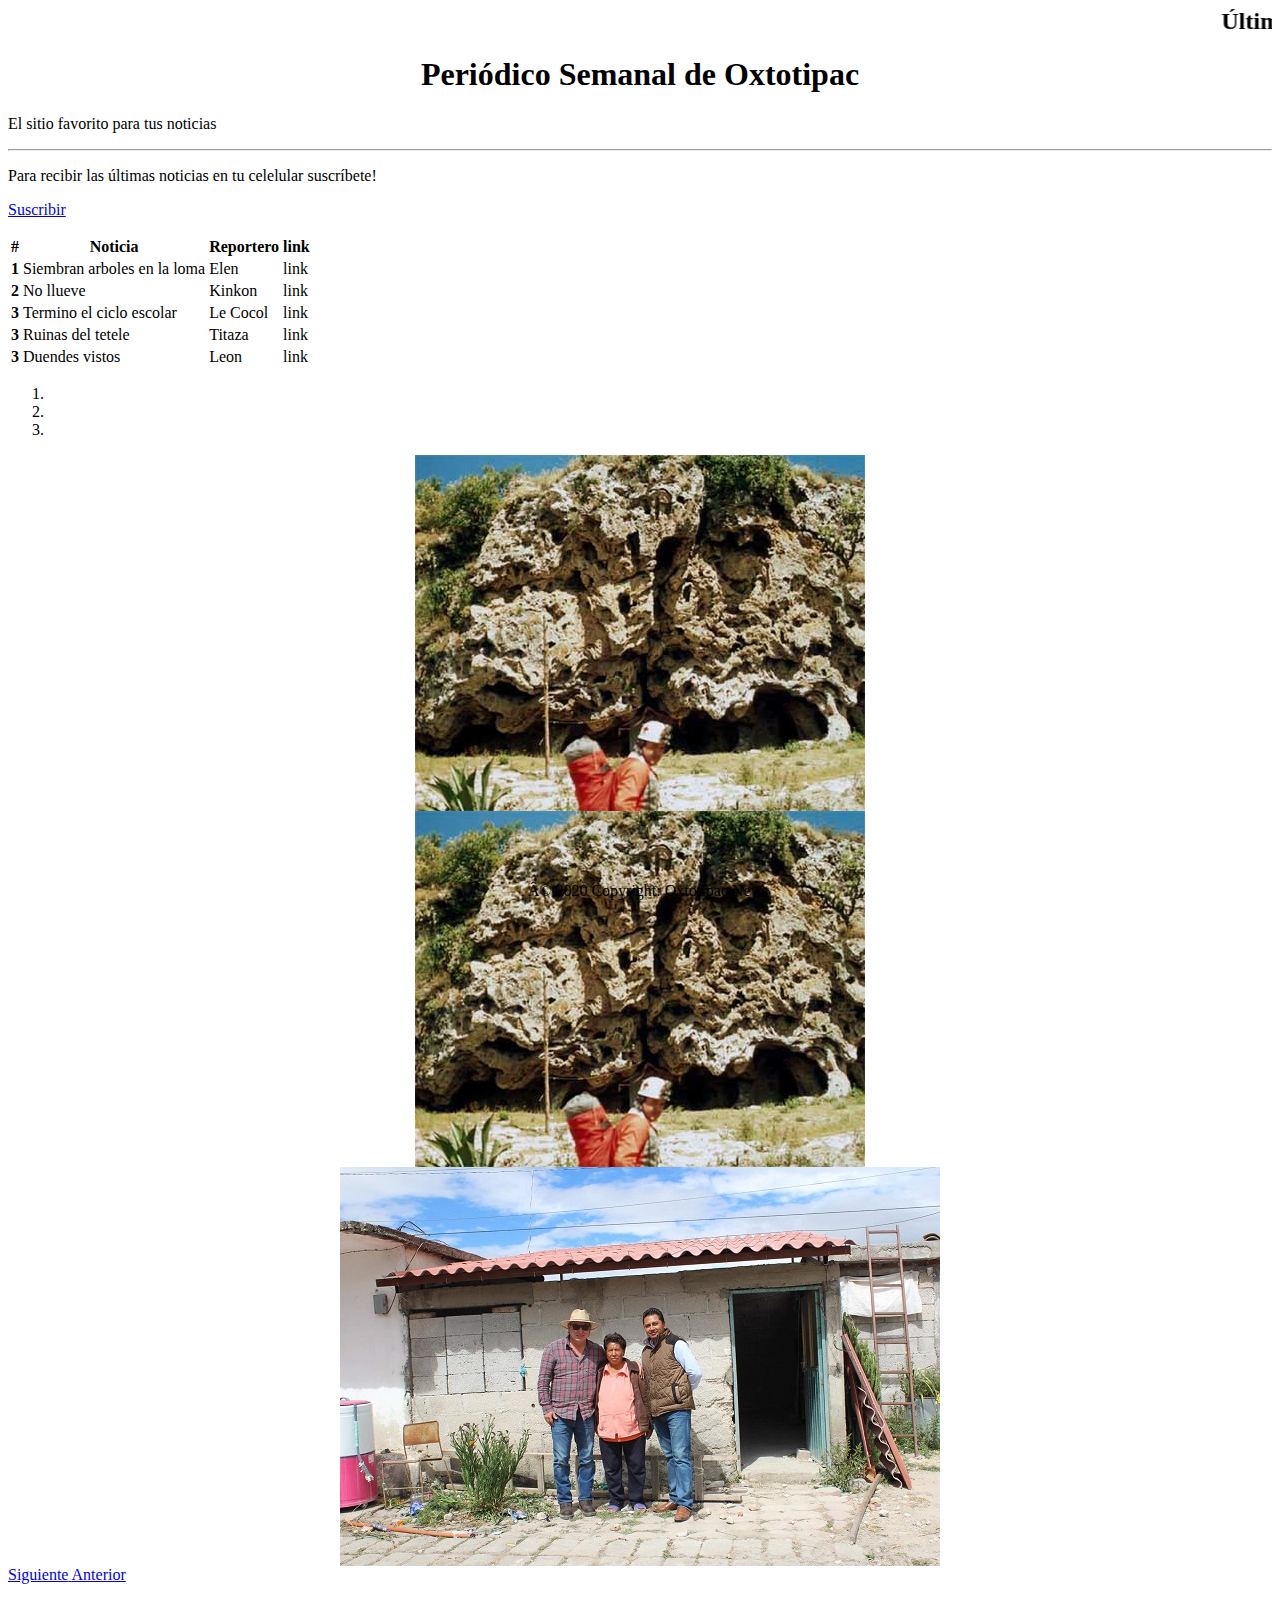
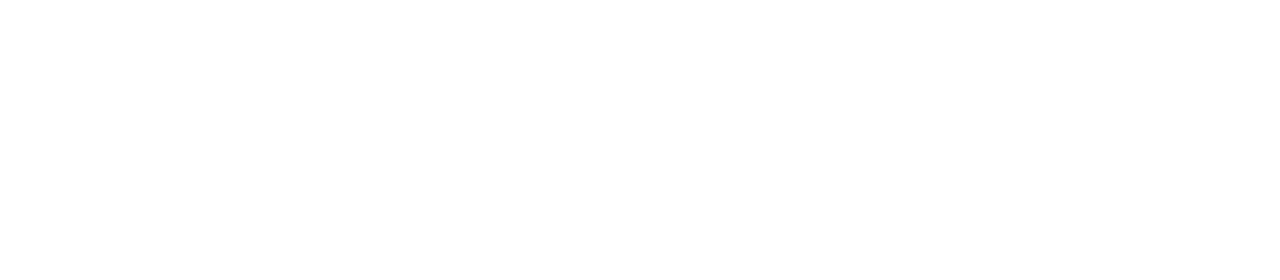
==== commit 425e95b1: "Merge branch 'master' into hilda" ====
--- a/index.html
+++ b/index.html
@@ -10,22 +10,22 @@
     <script src="https://cdn.jsdelivr.net/npm/popper.js@1.16.0/dist/umd/popper.min.js" integrity="sha384-Q6E9RHvbIyZFJoft+2mJbHaEWldlvI9IOYy5n3zV9zzTtmI3UksdQRVvoxMfooAo" crossorigin="anonymous"></script>
     <script src="https://stackpath.bootstrapcdn.com/bootstrap/4.5.0/js/bootstrap.min.js" integrity="sha384-OgVRvuATP1z7JjHLkuOU7Xw704+h835Lr+6QL9UvYjZE3Ipu6Tp75j7Bh/kR0JKI" crossorigin="anonymous"></script>
 
-    <title>Peri�dico Semanal de Oxtotipac</title>
+    <title>Periódico Semanal de Oxtotipac</title>
 
 </head>
 
 <h2>
-    <marquee>�ltimas Noticias!! </marquee>
+    <marquee>Últimas Noticias!! </marquee>
 
 </h2>
 
 <body>
 
     <div class="jumbotron">
-        <h1 class="display-4">Peri�dico Semanal de Oxtotipac</h1>
+        <h1 class="display-4">Periódico Semanal de Oxtotipac</h1>
         <p class="lead">El sitio favorito para tus noticias</p>
         <hr class="my-4">
-        <p>Para recibir las �ltimas noticias en tu celelular suscr�bete!</p>
+        <p>Para recibir las últimas noticias en tu celelular suscríbete!</p>
         <p class="lead">
             <a class="btn btn-primary btn-lg" href="#" role="button">Suscribir</a>
         </p>
@@ -41,34 +41,35 @@
                 <th scope="col">Reportero</th>
                 <th scope="col">link</th>
             </tr>
+
         </thead>
         <tbody>
             <tr>
-                <th scope="row">1</th>
+                <th scope="row ">1</th>
                 <td>Siembran arboles en la loma</td>
                 <td>Elen</td>
                 <td>link </td>
             </tr>
             <tr>
-                <th scope="row">2</th>
+                <th scope="row ">2</th>
                 <td>No llueve</td>
                 <td>Kinkon</td>
                 <td>link</td>
             </tr>
             <tr>
-                <th scope="row">3</th>
+                <th scope="row ">3</th>
                 <td>Termino el ciclo escolar</td>
                 <td>Le Cocol</td>
                 <td>link</td>
             </tr>
             <tr>
-                <th scope="row">3</th>
+                <th scope="row ">3</th>
                 <td>Ruinas del tetele</td>
                 <td>Titaza</td>
                 <td>link</td>
             </tr>
             <tr>
-                <th scope="row">3</th>
+                <th scope="row ">3</th>
                 <td>Duendes vistos</td>
                 <td>Leon</td>
                 <td>link</td>
@@ -77,30 +78,30 @@
         </tbody>
     </table>
 
-    <div id="carouselExampleIndicators" class="carousel slide" data-ride="carousel">
-        <ol class="carousel-indicators">
-            <li data-target="#carouselExampleIndicators" data-slide-to="0" class="active"></li>
-            <li data-target="#carouselExampleIndicators" data-slide-to="1"></li>
-            <li data-target="#carouselExampleIndicators" data-slide-to="2"></li>
+    <div id="carouselExampleIndicators " class="carousel slide " data-ride="carousel ">
+        <ol class="carousel-indicators ">
+            <li data-target="#carouselExampleIndicators " data-slide-to="0 " class="active "></li>
+            <li data-target="#carouselExampleIndicators " data-slide-to="1 "></li>
+            <li data-target="#carouselExampleIndicators " data-slide-to="2 "></li>
         </ol>
-        <div class="carousel-inner" align="center">
-            <div class="carousel-item active">
-                <img class="d-block w-40" src="src/cuevas.jpg" alt="First slide">
+        <div class="carousel-inner " align="center ">
+            <div class="carousel-item active ">
+                <img class="d-block w-40 " src="src/cuevas.jpg " alt="First slide ">
             </div>
-            <div class="carousel-item">
-                <img class="d-block w-40" src="src/cuevas.jpg" alt="Second slide">
+            <div class="carousel-item ">
+                <img class="d-block w-40 " src="src/cuevas.jpg " alt="Second slide ">
             </div>
-            <div class="carousel-item">
-                <img class="d-block w-40" src="src/lucina.jpg" alt="Third slide">
+            <div class="carousel-item ">
+                <img class="d-block w-40 " src="src/lucina.jpg " alt="Third slide ">
             </div>
         </div>
-        <a class="carousel-control-prev" href="#carouselExampleIndicators" role="button" data-slide="prev">
-            <span class="carousel-control-prev-icon" aria-hidden="true"></span>
-            <span class="sr-only">Siguiente</span>
+        <a class="carousel-control-prev " href="#carouselExampleIndicators " role="button " data-slide="prev ">
+            <span class="carousel-control-prev-icon " aria-hidden="true "></span>
+            <span class="sr-only ">Siguiente</span>
         </a>
-        <a class="carousel-control-next" href="#carouselExampleIndicators" role="button" data-slide="next">
-            <span class="carousel-control-next-icon" aria-hidden="true"></span>
-            <span class="sr-only">Anterior</span>
+        <a class="carousel-control-next " href="#carouselExampleIndicators " role="button " data-slide="next ">
+            <span class="carousel-control-next-icon " aria-hidden="true "></span>
+            <span class="sr-only ">Anterior</span>
         </a>
     </div>
     <br><br><br><br><br><br><br><br>
@@ -109,12 +110,12 @@
 
 
 <!-- Footer -->
-<footer class="page-footer font-small blue pt-4">
+<footer class="page-footer font-small blue pt-4 ">
 
 
 
     <!-- Copyright -->
-    <div class="footer-copyright text-center py-3">© 2020 Copyright: Oxtotipac News
+    <div class="footer-copyright text-center py-3 ">Â© 2020 Copyright: Oxtotipac News
 
     </div>
     <!-- Copyright -->
